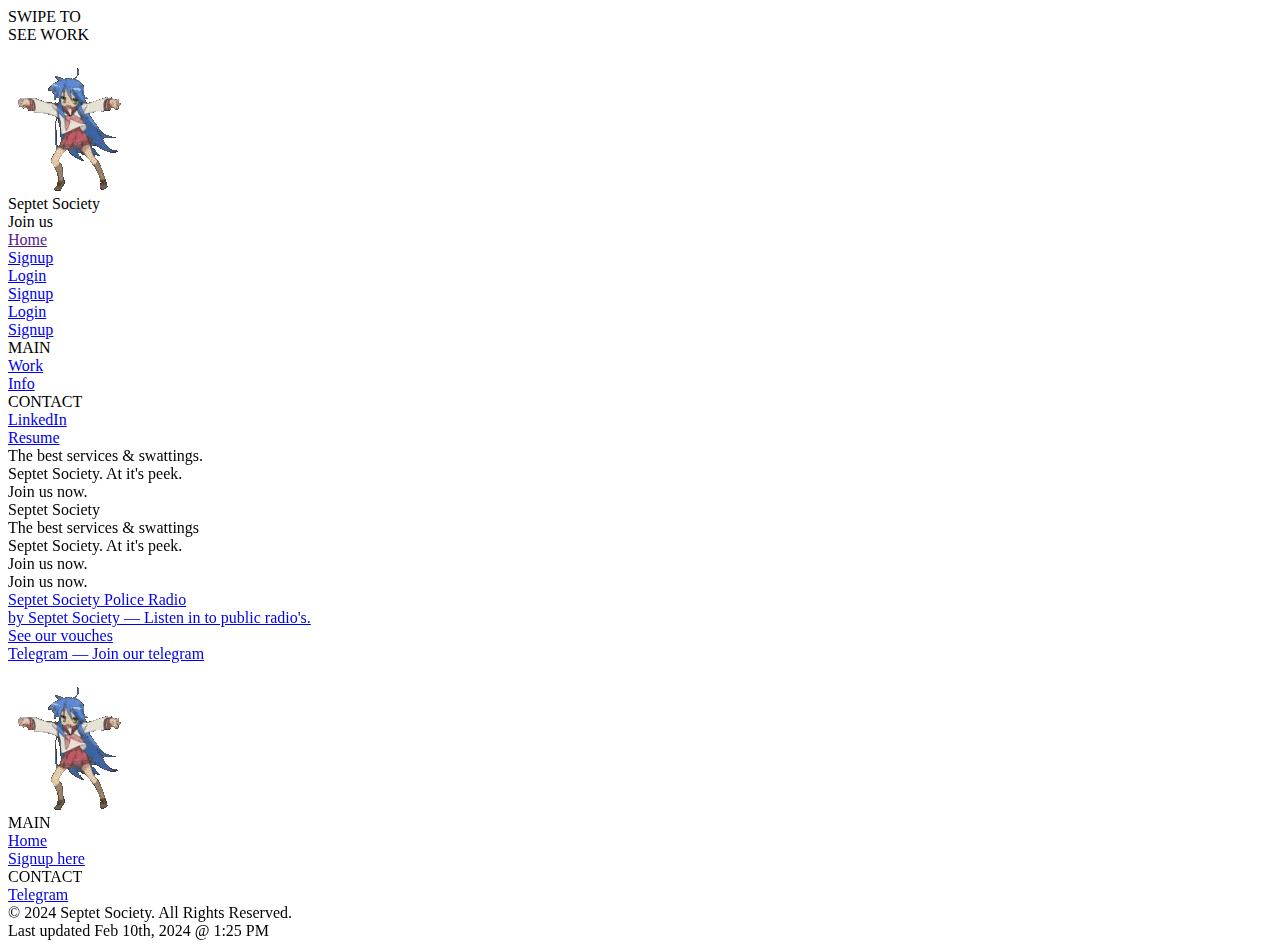
==== templates/index.html @ 54eebf38 "Change" ====
<html data-wf-domain="septet.us" data-wf-page="63dcb6e1a80e9435e330f4c5" data-wf-site="63dcb6e1a80e9454b630f4c4"
    class="w-mod-js w-mod-ix wf-inter-n4-active wf-inter-n2-active wf-inter-n1-active wf-inter-n9-active wf-inter-n6-active wf-inter-n8-active wf-inter-n5-active wf-inter-n3-active wf-inter-n7-active wf-gloock-n4-active wf-albertsans-n1-active wf-albertsans-n3-active wf-albertsans-n4-active wf-albertsans-n8-active wf-albertsans-n5-active wf-albertsans-n7-active wf-albertsans-n9-active wf-albertsans-n2-active wf-albertsans-n6-active wf-albertsans-i5-active wf-albertsans-i9-active wf-albertsans-i2-active wf-albertsans-i7-active wf-albertsans-i4-active wf-albertsans-i3-active wf-albertsans-i8-active wf-albertsans-i6-active wf-albertsans-i1-active wf-robotomono-n6-active wf-robotomono-n5-active wf-robotomono-n1-active wf-robotomono-n2-active wf-robotomono-n4-active wf-robotomono-n7-active wf-robotomono-n3-active wf-jetbrainsmono-n3-active wf-jetbrainsmono-n6-active wf-jetbrainsmono-n4-active wf-jetbrainsmono-n8-active wf-jetbrainsmono-n7-active wf-jetbrainsmono-n2-active wf-jetbrainsmono-n1-active wf-jetbrainsmono-n5-active wf-active has-scroll-init has-scroll-smooth"
    data-scroll-direction="vertical">

<head>
    <style>
        .wf-force-outline-none[tabindex="-1"]:focus {
            outline: none;
        }
    </style>
    <style>
        .wf-force-outline-none[tabindex="-1"]:focus {
            outline: none;
        }
    </style>
    <meta charset="utf-8">
    <title>Septet Society | Home</title>
    <meta property="og:type" content="website">
    <meta content="summary_large_image" name="twitter:card">
    <meta content="width=device-width, initial-scale=1" name="viewport">
    <link href="https://assets-global.website-files.com/63dcb6e1a80e9454b630f4c4/css/perryw-2023.webflow.e23cc7502.css"
        rel="stylesheet" type="text/css">
    <style>
        @media (min-width:992px) {
            html.w-mod-js:not(.w-mod-ix) [data-w-id="a91daa17-edea-3045-e068-85775e828427"] {
                display: flex;
                opacity: 1;
            }

            html.w-mod-js:not(.w-mod-ix) [data-w-id="87a46662-54f3-370f-de15-afe2ed7aa161"] {
                -webkit-transform: translate3d(0, 64px, 0) scale3d(1, 1, 1) rotateX(0) rotateY(0) rotateZ(0) skew(0, 0);
                -moz-transform: translate3d(0, 64px, 0) scale3d(1, 1, 1) rotateX(0) rotateY(0) rotateZ(0) skew(0, 0);
                -ms-transform: translate3d(0, 64px, 0) scale3d(1, 1, 1) rotateX(0) rotateY(0) rotateZ(0) skew(0, 0);
                transform: translate3d(0, 64px, 0) scale3d(1, 1, 1) rotateX(0) rotateY(0) rotateZ(0) skew(0, 0);
                opacity: 0;
            }

            html.w-mod-js:not(.w-mod-ix) [data-w-id="f0e1f336-2513-8fe9-5ccf-c79169a260b6"] {
                -webkit-transform: translate3d(0, 80px, 0) scale3d(1, 1, 1) rotateX(0) rotateY(0) rotateZ(0) skew(0, 0);
                -moz-transform: translate3d(0, 80px, 0) scale3d(1, 1, 1) rotateX(0) rotateY(0) rotateZ(0) skew(0, 0);
                -ms-transform: translate3d(0, 80px, 0) scale3d(1, 1, 1) rotateX(0) rotateY(0) rotateZ(0) skew(0, 0);
                transform: translate3d(0, 80px, 0) scale3d(1, 1, 1) rotateX(0) rotateY(0) rotateZ(0) skew(0, 0);
                opacity: 0;
            }

            html.w-mod-js:not(.w-mod-ix) [data-w-id="46fda540-ee6a-c3eb-ac8b-34d3193b5890"] {
                opacity: 0;
            }

            html.w-mod-js:not(.w-mod-ix) [data-w-id="cb1aca79-f57e-5d16-57ab-621b3d07b7f1"] {
                opacity: 0;
            }

            html.w-mod-js:not(.w-mod-ix) [data-w-id="cb198c5c-8f1f-0bfc-7f66-0461e3dc703b"] {
                opacity: 0;
            }

            html.w-mod-js:not(.w-mod-ix) [data-w-id="799aa54d-e1f4-ce89-fcc5-18fd48416d98"] {
                opacity: 0;
            }

            html.w-mod-js:not(.w-mod-ix) [data-w-id="799aa54d-e1f4-ce89-fcc5-18fd48416da7"] {
                opacity: 0;
            }

            html.w-mod-js:not(.w-mod-ix) [data-w-id="b0c475d0-ac61-3f6b-c975-29615a853f93"] {
                opacity: 0;
            }

            html.w-mod-js:not(.w-mod-ix) [data-w-id="cb198c5c-8f1f-0bfc-7f66-0461e3dc703d"] {
                opacity: 0;
            }

            html.w-mod-js:not(.w-mod-ix) [data-w-id="799aa54d-e1f4-ce89-fcc5-18fd48416d9a"] {
                opacity: 0;
            }

            html.w-mod-js:not(.w-mod-ix) [data-w-id="799aa54d-e1f4-ce89-fcc5-18fd48416da9"] {
                opacity: 0;
            }

            html.w-mod-js:not(.w-mod-ix) [data-w-id="e5c05ec2-ee56-ccf5-1f20-8a056c33fa25"] {
                opacity: 0;
            }

            html.w-mod-js:not(.w-mod-ix) [data-w-id="657cd5a2-6e44-e2a2-e8e0-d1144b4099e1"] {
                -webkit-transform: translate3d(0, 0px, 0) scale3d(1, 1, 1) rotateX(0) rotateY(0) rotateZ(0) skew(0, 0);
                -moz-transform: translate3d(0, 0px, 0) scale3d(1, 1, 1) rotateX(0) rotateY(0) rotateZ(0) skew(0, 0);
                -ms-transform: translate3d(0, 0px, 0) scale3d(1, 1, 1) rotateX(0) rotateY(0) rotateZ(0) skew(0, 0);
                transform: translate3d(0, 0px, 0) scale3d(1, 1, 1) rotateX(0) rotateY(0) rotateZ(0) skew(0, 0);
                opacity: 0.2;
            }

            html.w-mod-js:not(.w-mod-ix) [data-w-id="815c1c00-4c7f-93a9-0e8b-6fe29ddf0962"] {
                -webkit-transform: translate3d(-25vw, 0, 0) scale3d(1, 1, 1) rotateX(0) rotateY(0) rotateZ(15deg) skew(0, 0);
                -moz-transform: translate3d(-25vw, 0, 0) scale3d(1, 1, 1) rotateX(0) rotateY(0) rotateZ(15deg) skew(0, 0);
                -ms-transform: translate3d(-25vw, 0, 0) scale3d(1, 1, 1) rotateX(0) rotateY(0) rotateZ(15deg) skew(0, 0);
                transform: translate3d(-25vw, 0, 0) scale3d(1, 1, 1) rotateX(0) rotateY(0) rotateZ(15deg) skew(0, 0);
                opacity: 0.15;
            }
        }

        @media (max-width:991px) and (min-width:768px) {
            html.w-mod-js:not(.w-mod-ix) [data-w-id="a91daa17-edea-3045-e068-85775e828427"] {
                display: flex;
                opacity: 1;
            }

            html.w-mod-js:not(.w-mod-ix) [data-w-id="87a46662-54f3-370f-de15-afe2ed7aa161"] {
                -webkit-transform: translate3d(0, 64px, 0) scale3d(1, 1, 1) rotateX(0) rotateY(0) rotateZ(0) skew(0, 0);
                -moz-transform: translate3d(0, 64px, 0) scale3d(1, 1, 1) rotateX(0) rotateY(0) rotateZ(0) skew(0, 0);
                -ms-transform: translate3d(0, 64px, 0) scale3d(1, 1, 1) rotateX(0) rotateY(0) rotateZ(0) skew(0, 0);
                transform: translate3d(0, 64px, 0) scale3d(1, 1, 1) rotateX(0) rotateY(0) rotateZ(0) skew(0, 0);
                opacity: 0;
            }

            html.w-mod-js:not(.w-mod-ix) [data-w-id="f0e1f336-2513-8fe9-5ccf-c79169a260b6"] {
                -webkit-transform: translate3d(0, 80px, 0) scale3d(1, 1, 1) rotateX(0) rotateY(0) rotateZ(0) skew(0, 0);
                -moz-transform: translate3d(0, 80px, 0) scale3d(1, 1, 1) rotateX(0) rotateY(0) rotateZ(0) skew(0, 0);
                -ms-transform: translate3d(0, 80px, 0) scale3d(1, 1, 1) rotateX(0) rotateY(0) rotateZ(0) skew(0, 0);
                transform: translate3d(0, 80px, 0) scale3d(1, 1, 1) rotateX(0) rotateY(0) rotateZ(0) skew(0, 0);
                opacity: 0;
            }

            html.w-mod-js:not(.w-mod-ix) [data-w-id="46fda540-ee6a-c3eb-ac8b-34d3193b5890"] {
                opacity: 0;
            }

            html.w-mod-js:not(.w-mod-ix) [data-w-id="cb1aca79-f57e-5d16-57ab-621b3d07b7f1"] {
                opacity: 0;
            }

            html.w-mod-js:not(.w-mod-ix) [data-w-id="cb198c5c-8f1f-0bfc-7f66-0461e3dc703b"] {
                opacity: 0;
            }

            html.w-mod-js:not(.w-mod-ix) [data-w-id="799aa54d-e1f4-ce89-fcc5-18fd48416d98"] {
                opacity: 0;
            }

            html.w-mod-js:not(.w-mod-ix) [data-w-id="799aa54d-e1f4-ce89-fcc5-18fd48416da7"] {
                opacity: 0;
            }

            html.w-mod-js:not(.w-mod-ix) [data-w-id="b0c475d0-ac61-3f6b-c975-29615a853f93"] {
                opacity: 0;
            }

            html.w-mod-js:not(.w-mod-ix) [data-w-id="cb198c5c-8f1f-0bfc-7f66-0461e3dc703d"] {
                opacity: 0;
            }

            html.w-mod-js:not(.w-mod-ix) [data-w-id="799aa54d-e1f4-ce89-fcc5-18fd48416d9a"] {
                opacity: 0;
            }

            html.w-mod-js:not(.w-mod-ix) [data-w-id="799aa54d-e1f4-ce89-fcc5-18fd48416da9"] {
                opacity: 0;
            }

            html.w-mod-js:not(.w-mod-ix) [data-w-id="e5c05ec2-ee56-ccf5-1f20-8a056c33fa25"] {
                opacity: 0;
            }

            html.w-mod-js:not(.w-mod-ix) [data-w-id="657cd5a2-6e44-e2a2-e8e0-d1144b4099e1"] {
                -webkit-transform: translate3d(0, 0px, 0) scale3d(1, 1, 1) rotateX(0) rotateY(0) rotateZ(0) skew(0, 0);
                -moz-transform: translate3d(0, 0px, 0) scale3d(1, 1, 1) rotateX(0) rotateY(0) rotateZ(0) skew(0, 0);
                -ms-transform: translate3d(0, 0px, 0) scale3d(1, 1, 1) rotateX(0) rotateY(0) rotateZ(0) skew(0, 0);
                transform: translate3d(0, 0px, 0) scale3d(1, 1, 1) rotateX(0) rotateY(0) rotateZ(0) skew(0, 0);
                opacity: 0.2;
            }

            html.w-mod-js:not(.w-mod-ix) [data-w-id="815c1c00-4c7f-93a9-0e8b-6fe29ddf0962"] {
                -webkit-transform: translate3d(-25vw, 0, 0) scale3d(1, 1, 1) rotateX(0) rotateY(0) rotateZ(15deg) skew(0, 0);
                -moz-transform: translate3d(-25vw, 0, 0) scale3d(1, 1, 1) rotateX(0) rotateY(0) rotateZ(15deg) skew(0, 0);
                -ms-transform: translate3d(-25vw, 0, 0) scale3d(1, 1, 1) rotateX(0) rotateY(0) rotateZ(15deg) skew(0, 0);
                transform: translate3d(-25vw, 0, 0) scale3d(1, 1, 1) rotateX(0) rotateY(0) rotateZ(15deg) skew(0, 0);
                opacity: 0.15;
            }
        }

        @media (max-width:767px) and (min-width:480px) {
            html.w-mod-js:not(.w-mod-ix) [data-w-id="a91daa17-edea-3045-e068-85775e828427"] {
                display: flex;
                opacity: 1;
            }

            html.w-mod-js:not(.w-mod-ix) [data-w-id="87a46662-54f3-370f-de15-afe2ed7aa161"] {
                -webkit-transform: translate3d(0, 64px, 0) scale3d(1, 1, 1) rotateX(0) rotateY(0) rotateZ(0) skew(0, 0);
                -moz-transform: translate3d(0, 64px, 0) scale3d(1, 1, 1) rotateX(0) rotateY(0) rotateZ(0) skew(0, 0);
                -ms-transform: translate3d(0, 64px, 0) scale3d(1, 1, 1) rotateX(0) rotateY(0) rotateZ(0) skew(0, 0);
                transform: translate3d(0, 64px, 0) scale3d(1, 1, 1) rotateX(0) rotateY(0) rotateZ(0) skew(0, 0);
                opacity: 0;
            }

            html.w-mod-js:not(.w-mod-ix) [data-w-id="f0e1f336-2513-8fe9-5ccf-c79169a260b6"] {
                -webkit-transform: translate3d(0, 80px, 0) scale3d(1, 1, 1) rotateX(0) rotateY(0) rotateZ(0) skew(0, 0);
                -moz-transform: translate3d(0, 80px, 0) scale3d(1, 1, 1) rotateX(0) rotateY(0) rotateZ(0) skew(0, 0);
                -ms-transform: translate3d(0, 80px, 0) scale3d(1, 1, 1) rotateX(0) rotateY(0) rotateZ(0) skew(0, 0);
                transform: translate3d(0, 80px, 0) scale3d(1, 1, 1) rotateX(0) rotateY(0) rotateZ(0) skew(0, 0);
                opacity: 0;
            }

            html.w-mod-js:not(.w-mod-ix) [data-w-id="46fda540-ee6a-c3eb-ac8b-34d3193b5890"] {
                opacity: 0;
            }

            html.w-mod-js:not(.w-mod-ix) [data-w-id="cb1aca79-f57e-5d16-57ab-621b3d07b7f1"] {
                opacity: 0;
            }

            html.w-mod-js:not(.w-mod-ix) [data-w-id="cb198c5c-8f1f-0bfc-7f66-0461e3dc703b"] {
                opacity: 0;
            }

            html.w-mod-js:not(.w-mod-ix) [data-w-id="799aa54d-e1f4-ce89-fcc5-18fd48416d98"] {
                opacity: 0;
            }

            html.w-mod-js:not(.w-mod-ix) [data-w-id="799aa54d-e1f4-ce89-fcc5-18fd48416da7"] {
                opacity: 0;
            }

            html.w-mod-js:not(.w-mod-ix) [data-w-id="b0c475d0-ac61-3f6b-c975-29615a853f93"] {
                opacity: 0;
            }

            html.w-mod-js:not(.w-mod-ix) [data-w-id="cb198c5c-8f1f-0bfc-7f66-0461e3dc703d"] {
                opacity: 0;
            }

            html.w-mod-js:not(.w-mod-ix) [data-w-id="799aa54d-e1f4-ce89-fcc5-18fd48416d9a"] {
                opacity: 0;
            }

            html.w-mod-js:not(.w-mod-ix) [data-w-id="799aa54d-e1f4-ce89-fcc5-18fd48416da9"] {
                opacity: 0;
            }

            html.w-mod-js:not(.w-mod-ix) [data-w-id="e5c05ec2-ee56-ccf5-1f20-8a056c33fa25"] {
                opacity: 0;
            }

            html.w-mod-js:not(.w-mod-ix) [data-w-id="657cd5a2-6e44-e2a2-e8e0-d1144b4099e1"] {
                -webkit-transform: translate3d(0, 0px, 0) scale3d(1, 1, 1) rotateX(0) rotateY(0) rotateZ(0) skew(0, 0);
                -moz-transform: translate3d(0, 0px, 0) scale3d(1, 1, 1) rotateX(0) rotateY(0) rotateZ(0) skew(0, 0);
                -ms-transform: translate3d(0, 0px, 0) scale3d(1, 1, 1) rotateX(0) rotateY(0) rotateZ(0) skew(0, 0);
                transform: translate3d(0, 0px, 0) scale3d(1, 1, 1) rotateX(0) rotateY(0) rotateZ(0) skew(0, 0);
                opacity: 0.2;
            }

            html.w-mod-js:not(.w-mod-ix) [data-w-id="815c1c00-4c7f-93a9-0e8b-6fe29ddf0962"] {
                -webkit-transform: translate3d(-25vw, 0, 0) scale3d(1, 1, 1) rotateX(0) rotateY(0) rotateZ(15deg) skew(0, 0);
                -moz-transform: translate3d(-25vw, 0, 0) scale3d(1, 1, 1) rotateX(0) rotateY(0) rotateZ(15deg) skew(0, 0);
                -ms-transform: translate3d(-25vw, 0, 0) scale3d(1, 1, 1) rotateX(0) rotateY(0) rotateZ(15deg) skew(0, 0);
                transform: translate3d(-25vw, 0, 0) scale3d(1, 1, 1) rotateX(0) rotateY(0) rotateZ(15deg) skew(0, 0);
                opacity: 0.15;
            }

            html.w-mod-js:not(.w-mod-ix) [data-w-id="947649b5-efd3-c77d-d5e9-ca6f678434b6"] {
                display: none;
                opacity: 0;
                -webkit-transform: translate3d(36px, -24px, 0) scale3d(0.5, 0.5, null) rotateX(0) rotateY(0) rotateZ(0) skew(0, 0);
                -moz-transform: translate3d(36px, -24px, 0) scale3d(0.5, 0.5, null) rotateX(0) rotateY(0) rotateZ(0) skew(0, 0);
                -ms-transform: translate3d(36px, -24px, 0) scale3d(0.5, 0.5, null) rotateX(0) rotateY(0) rotateZ(0) skew(0, 0);
                transform: translate3d(36px, -24px, 0) scale3d(0.5, 0.5, null) rotateX(0) rotateY(0) rotateZ(0) skew(0, 0);
                transform-style: preserve-3d;
            }

            html.w-mod-js:not(.w-mod-ix) [data-w-id="1c98ec29-4361-fca3-2737-cb524bb470b1"] {
                opacity: 1;
                -webkit-transform: translate3d(0, 0, 0) scale3d(1, 1, 1) rotateX(null) rotateY(null) rotateZ(0deg) skew(0, 0);
                -moz-transform: translate3d(0, 0, 0) scale3d(1, 1, 1) rotateX(null) rotateY(null) rotateZ(0deg) skew(0, 0);
                -ms-transform: translate3d(0, 0, 0) scale3d(1, 1, 1) rotateX(null) rotateY(null) rotateZ(0deg) skew(0, 0);
                transform: translate3d(0, 0, 0) scale3d(1, 1, 1) rotateX(null) rotateY(null) rotateZ(0deg) skew(0, 0);
                transform-style: preserve-3d;
            }

            html.w-mod-js:not(.w-mod-ix) [data-w-id="90d931d5-2a2a-4508-b538-b604ad2b741f"] {
                opacity: 0;
                -webkit-transform: translate3d(0, 0, 0) scale3d(1, 1, 1) rotateX(0) rotateY(0) rotateZ(0deg) skew(0, 0);
                -moz-transform: translate3d(0, 0, 0) scale3d(1, 1, 1) rotateX(0) rotateY(0) rotateZ(0deg) skew(0, 0);
                -ms-transform: translate3d(0, 0, 0) scale3d(1, 1, 1) rotateX(0) rotateY(0) rotateZ(0deg) skew(0, 0);
                transform: translate3d(0, 0, 0) scale3d(1, 1, 1) rotateX(0) rotateY(0) rotateZ(0deg) skew(0, 0);
            }
        }

        @media (max-width:479px) {
            html.w-mod-js:not(.w-mod-ix) [data-w-id="fd80abe2-b514-5dbb-dd2b-42c8f07c8360"] {
                opacity: 1;
            }

            html.w-mod-js:not(.w-mod-ix) [data-w-id="639c1ddc-5c21-49e1-78f5-0a8638af6d6f"] {
                -webkit-transform: translate3d(0, 0px, 0) scale3d(1, 1, 1) rotateX(0) rotateY(0) rotateZ(0) skew(0, 0);
                -moz-transform: translate3d(0, 0px, 0) scale3d(1, 1, 1) rotateX(0) rotateY(0) rotateZ(0) skew(0, 0);
                -ms-transform: translate3d(0, 0px, 0) scale3d(1, 1, 1) rotateX(0) rotateY(0) rotateZ(0) skew(0, 0);
                transform: translate3d(0, 0px, 0) scale3d(1, 1, 1) rotateX(0) rotateY(0) rotateZ(0) skew(0, 0);
                opacity: 0.4;
            }

            html.w-mod-js:not(.w-mod-ix) [data-w-id="a91daa17-edea-3045-e068-85775e828427"] {
                display: flex;
                opacity: 1;
            }

            html.w-mod-js:not(.w-mod-ix) [data-w-id="c0b7da05-9e29-47c9-f176-90a460b08cbc"] {
                opacity: 0;
                -webkit-transform: translate3d(0, 48px, 0) scale3d(1, 1, 1) rotateX(0) rotateY(0) rotateZ(0) skew(0, 0);
                -moz-transform: translate3d(0, 48px, 0) scale3d(1, 1, 1) rotateX(0) rotateY(0) rotateZ(0) skew(0, 0);
                -ms-transform: translate3d(0, 48px, 0) scale3d(1, 1, 1) rotateX(0) rotateY(0) rotateZ(0) skew(0, 0);
                transform: translate3d(0, 48px, 0) scale3d(1, 1, 1) rotateX(0) rotateY(0) rotateZ(0) skew(0, 0);
            }

            html.w-mod-js:not(.w-mod-ix) [data-w-id="4f6a279d-1b18-5bf3-32ea-1e08b6e39e5e"] {
                opacity: 0;
                -webkit-transform: translate3d(0, 48px, 0) scale3d(1, 1, 1) rotateX(0) rotateY(0) rotateZ(0) skew(0, 0);
                -moz-transform: translate3d(0, 48px, 0) scale3d(1, 1, 1) rotateX(0) rotateY(0) rotateZ(0) skew(0, 0);
                -ms-transform: translate3d(0, 48px, 0) scale3d(1, 1, 1) rotateX(0) rotateY(0) rotateZ(0) skew(0, 0);
                transform: translate3d(0, 48px, 0) scale3d(1, 1, 1) rotateX(0) rotateY(0) rotateZ(0) skew(0, 0);
            }

            html.w-mod-js:not(.w-mod-ix) [data-w-id="bdb6c1db-35db-c342-e8af-29cb87d2c4d4"] {
                opacity: 0;
                -webkit-transform: translate3d(0, 48px, 0) scale3d(1, 1, 1) rotateX(0) rotateY(0) rotateZ(0) skew(0, 0);
                -moz-transform: translate3d(0, 48px, 0) scale3d(1, 1, 1) rotateX(0) rotateY(0) rotateZ(0) skew(0, 0);
                -ms-transform: translate3d(0, 48px, 0) scale3d(1, 1, 1) rotateX(0) rotateY(0) rotateZ(0) skew(0, 0);
                transform: translate3d(0, 48px, 0) scale3d(1, 1, 1) rotateX(0) rotateY(0) rotateZ(0) skew(0, 0);
            }

            html.w-mod-js:not(.w-mod-ix) [data-w-id="f0e1f336-2513-8fe9-5ccf-c79169a260b6"] {
                opacity: 0;
                -webkit-transform: translate3d(0, 64px, 0) scale3d(1, 1, 1) rotateX(0) rotateY(0) rotateZ(0) skew(0, 0);
                -moz-transform: translate3d(0, 64px, 0) scale3d(1, 1, 1) rotateX(0) rotateY(0) rotateZ(0) skew(0, 0);
                -ms-transform: translate3d(0, 64px, 0) scale3d(1, 1, 1) rotateX(0) rotateY(0) rotateZ(0) skew(0, 0);
                transform: translate3d(0, 64px, 0) scale3d(1, 1, 1) rotateX(0) rotateY(0) rotateZ(0) skew(0, 0);
            }

            html.w-mod-js:not(.w-mod-ix) [data-w-id="947649b5-efd3-c77d-d5e9-ca6f678434b6"] {
                display: none;
                opacity: 0;
                -webkit-transform: translate3d(36px, -24px, 0) scale3d(0.5, 0.5, null) rotateX(0) rotateY(0) rotateZ(0) skew(0, 0);
                -moz-transform: translate3d(36px, -24px, 0) scale3d(0.5, 0.5, null) rotateX(0) rotateY(0) rotateZ(0) skew(0, 0);
                -ms-transform: translate3d(36px, -24px, 0) scale3d(0.5, 0.5, null) rotateX(0) rotateY(0) rotateZ(0) skew(0, 0);
                transform: translate3d(36px, -24px, 0) scale3d(0.5, 0.5, null) rotateX(0) rotateY(0) rotateZ(0) skew(0, 0);
                transform-style: preserve-3d;
            }

            html.w-mod-js:not(.w-mod-ix) [data-w-id="1c98ec29-4361-fca3-2737-cb524bb470b1"] {
                opacity: 1;
                -webkit-transform: translate3d(0, 0, 0) scale3d(1, 1, 1) rotateX(null) rotateY(null) rotateZ(0deg) skew(0, 0);
                -moz-transform: translate3d(0, 0, 0) scale3d(1, 1, 1) rotateX(null) rotateY(null) rotateZ(0deg) skew(0, 0);
                -ms-transform: translate3d(0, 0, 0) scale3d(1, 1, 1) rotateX(null) rotateY(null) rotateZ(0deg) skew(0, 0);
                transform: translate3d(0, 0, 0) scale3d(1, 1, 1) rotateX(null) rotateY(null) rotateZ(0deg) skew(0, 0);
                transform-style: preserve-3d;
            }

            html.w-mod-js:not(.w-mod-ix) [data-w-id="90d931d5-2a2a-4508-b538-b604ad2b741f"] {
                opacity: 0;
                -webkit-transform: translate3d(0, 0, 0) scale3d(1, 1, 1) rotateX(0) rotateY(0) rotateZ(0deg) skew(0, 0);
                -moz-transform: translate3d(0, 0, 0) scale3d(1, 1, 1) rotateX(0) rotateY(0) rotateZ(0deg) skew(0, 0);
                -ms-transform: translate3d(0, 0, 0) scale3d(1, 1, 1) rotateX(0) rotateY(0) rotateZ(0deg) skew(0, 0);
                transform: translate3d(0, 0, 0) scale3d(1, 1, 1) rotateX(0) rotateY(0) rotateZ(0deg) skew(0, 0);
            }
        }
    </style>
    <link href="https://fonts.googleapis.com" rel="preconnect">
    <link href="https://fonts.gstatic.com" rel="preconnect" crossorigin="anonymous">
    <script src="https://ajax.googleapis.com/ajax/libs/webfont/1.6.26/webfont.js" type="text/javascript"></script>
    <link rel="stylesheet"
        href="https://fonts.googleapis.com/css?family=Inter:100,200,300,regular,500,600,700,800,900%7CAlbert+Sans:100,200,300,regular,500,600,700,800,900,100italic,200italic,300italic,italic,500italic,600italic,700italic,800italic,900italic%7CRoboto+Mono:100,200,300,regular,500,600,700%7CJetBrains+Mono:100,200,300,regular,500,600,700,800%7CGloock:regular"
        media="all">
    <link rel="stylesheet"
        href="http://fonts.googleapis.com/css?family=Inter:100,200,300,regular,500,600,700,800,900%7CAlbert+Sans:100,200,300,regular,500,600,700,800,900,100italic,200italic,300italic,italic,500italic,600italic,700italic,800italic,900italic%7CRoboto+Mono:100,200,300,regular,500,600,700%7CJetBrains+Mono:100,200,300,regular,500,600,700,800%7CGloock:regular"
        media="all">
    <script
        type="text/javascript">WebFont.load({ google: { families: ["Inter:100,200,300,regular,500,600,700,800,900", "Albert Sans:100,200,300,regular,500,600,700,800,900,100italic,200italic,300italic,italic,500italic,600italic,700italic,800italic,900italic", "Roboto Mono:100,200,300,regular,500,600,700", "JetBrains Mono:100,200,300,regular,500,600,700,800", "Gloock:regular"] } });</script>
    <script
        type="text/javascript">!function (o, c) { var n = c.documentElement, t = " w-mod-"; n.className += t + "js", ("ontouchstart" in o || o.DocumentTouch && c instanceof DocumentTouch) && (n.className += t + "touch") }(window, document);</script>
    <link href="/static/image/favicon.gif" rel="shortcut icon" type="image/x-icon">
    <link
        href="https://assets-global.website-files.com/63dcb6e1a80e9454b630f4c4/64196f719672c9e8be9bc430_wch-webclip.png"
        rel="apple-touch-icon">
    <script async="" src="https://www.googletagmanager.com/gtag/js?id=G-HZDKGDQBT7"></script>
    <script
        type="text/javascript">window.dataLayer = window.dataLayer || []; function gtag() { dataLayer.push(arguments); } gtag('js', new Date()); gtag('set', 'developer_id.dZGVlNj', true); gtag('config', 'G-HZDKGDQBT7');</script>
    <!-- Google tag (gtag.js) -->

    <script async="" src="https://www.googletagmanager.com/gtag/js?id=G-HZDKGDQBT7"></script>

    <script>

        window.dataLayer = window.dataLayer || [];
        function gtag() { dataLayer.push(arguments); }
        gtag('js', new Date());

        gtag('config', 'G-HZDKGDQBT7');

    </script>


    <!-- Hide Scrollbar -->

    <style>
        remove body {
            -ms-overflow-style: none;
            overflow: -moz-scrollbars-none;
        }

        body::-webkit-scrollbar {
            display: none;
        }
    </style>



    <!-- Element Pointer Events -->

    <style>
        .section-nav {
            pointer-events: none;
        }

        .nav-pill {
            pointer-events: auto;
        }

        .chip-socials {
            pointer-events: auto;
        }

        .section-back {
            pointer-events: none;
        }

        .button-project-back {
            pointer-events: auto;
        }

        .sidebar-structure {
            pointer-events: none;
        }

        .sidebar-content {
            pointer-events: auto;
        }

        .section-nav-desktop {
            pointer-events: none;
        }

        .logo-block {
            pointer-events: auto;
        }

        .chip-socials-wrapper {
            pointer-events: auto;
        }

        .nav-pill {
            pointer-events: auto;
        }

        .project-loading-overlay {
            pointer-events: none;
        }

        .nav-menu-button {
            pointer-events: auto;
        }

        .next-project-fade {
            pointer-events: none;
        }
    </style>
    <style>
        body {
            -ms-overflow-style: none;
            overflow: -moz-scrollbars-none;
        }

        body::-webkit-scrollbar {
            display: none;
        }
    </style>
</head>

<body class="body">
    <div data-w-id="a91daa17-edea-3045-e068-85775e828427" class="loading-overlay" style="display: none; opacity: 0;">
        <img src="https://assets-global.website-files.com/63dcb6e1a80e9454b630f4c4/645df90657e6ec4e4ed2e236_loading-dots.gif"
            loading="lazy" alt="" class="logo-loading">
        <div class="text-loading">Pls wait 👮&zwj;♂️</div>
    </div>
    <div data-w-id="fd80abe2-b514-5dbb-dd2b-42c8f07c8360" class="swipe-indicator-wrapper">
        <div class="text-swipe-to-see-work">SWIPE TO</div><img
            src="https://assets-global.website-files.com/63dcb6e1a80e9454b630f4c4/64097027d8cc0cb902ffc6bd_icon-swipe-up.svg"
            loading="lazy" alt="" class="icon-hero-swipe">
        <div class="text-swipe-to-see-work">SEE WORK</div>
    </div>
    <div style="opacity: 1;" class="section-nav">
        <div class="nav-bar">
            <div class="nav-left-wrapper">
                <div class="logo-block"><img src="/static/image/favicon.gif" loading="lazy" alt="" class="logomark">
                    <div class="logo-text">
                        <div class="text-logo">Septet Society</div>
                        <div class="text-underlogo">Join us</div>
                    </div>
                </div>
            </div>
            <div class="nav-pill-wrapper">
                <div class="nav-indicator-glow"></div>
                <div class="nav-pill"><a href="" class="nav-toggle work w-inline-block">
                        <div class="text-nav-toggle">Home</div>
                    </a><a data-w-id="b60fd352-a0aa-70fb-ab78-6a5d05bbacd8" href="/newuser"
                        class="nav-toggle w-inline-block">
                        <div class="text-nav-toggle">Signup</div>
                    </a>
                    <div class="nav-indicator-pill"></div>
                </div>
            </div>
            <div class="nav-right-wrapper">
                <div class="chip-socials-wrapper"><a href="/signin" target="_blank" class="chip-socials w-inline-block">
                        <div class="text-socialnav">Login</div><img
                            src="https://assets-global.website-files.com/63dcb6e1a80e9454b630f4c4/63e0b50ea0956f4526968ef1_23-icon-external.svg"
                            loading="lazy" alt="" class="icon-external">
                    </a><a href="/newuser" target="_blank" class="chip-socials w-inline-block">
                        <div class="text-socialnav">Signup</div><img
                            src="https://assets-global.website-files.com/63dcb6e1a80e9454b630f4c4/63e0b50ea0956f4526968ef1_23-icon-external.svg"
                            loading="lazy" alt="" class="icon-external">
                    </a></div><a data-w-id="1c98ec29-4361-fca3-2737-cb524bb470b0" href="#"
                    class="nav-menu-button w-inline-block"><img
                        src="https://assets-global.website-files.com/63dcb6e1a80e9454b630f4c4/644c8981f87a7036b4c7fa64_icon-%40.svg"
                        loading="lazy" data-w-id="1c98ec29-4361-fca3-2737-cb524bb470b1" alt="" class="icon-contact"><img
                        src="https://assets-global.website-files.com/63dcb6e1a80e9454b630f4c4/645a01ff46a1cf3d85d90049_icon-close.svg"
                        loading="lazy" data-w-id="90d931d5-2a2a-4508-b538-b604ad2b741f" alt=""
                        class="icon-contact-close"></a>
            </div>
        </div>
    </div>
    <div data-w-id="947649b5-efd3-c77d-d5e9-ca6f678434b6" class="mobile-popup-menu"><a href="/signin" target="_blank"
            class="popup-menu-item w-inline-block">
            <div class="text-popup-menu">Login</div><img
                src="https://assets-global.website-files.com/63dcb6e1a80e9454b630f4c4/644ca61c76573b18898f41f8_icon-open.svg"
                loading="lazy" alt="" class="icon-popup-external">
        </a><a href="/newuser" target="_blank" class="popup-menu-item w-inline-block">
            <div class="text-popup-menu">Signup</div><img
                src="https://assets-global.website-files.com/63dcb6e1a80e9454b630f4c4/644ca61c76573b18898f41f8_icon-open.svg"
                loading="lazy" alt="" class="icon-popup-external">
        </a></div>
    <div class="menu-mobile">
        <div class="menu-cards-wrapper">
            <div class="menu-card">
                <div class="text-menu-overline">MAIN</div>
                <div class="menu-items-wrapper"><a href="#" class="menu-item w-inline-block">
                        <div class="text-mobile-menu">Work</div>
                    </a><a href="#" class="menu-item w-inline-block">
                        <div class="text-mobile-menu">Info</div>
                    </a></div>
            </div>
            <div class="menu-card">
                <div class="text-menu-overline">CONTACT</div>
                <div class="menu-items-wrapper"><a href="/signin" target="_blank" class="menu-item w-inline-block">
                        <div class="text-mobile-menu">LinkedIn</div><img
                            src="https://assets-global.website-files.com/63dcb6e1a80e9454b630f4c4/63e0b50ea0956f4526968ef1_23-icon-external.svg"
                            loading="lazy" alt="" class="icon-external-menu">
                    </a><a href="#" class="menu-item w-inline-block">
                        <div class="text-mobile-menu">Resume</div><img
                            src="https://assets-global.website-files.com/63dcb6e1a80e9454b630f4c4/63e0b50ea0956f4526968ef1_23-icon-external.svg"
                            loading="lazy" alt="" class="icon-external-menu">
                    </a></div>
            </div>
        </div>
    </div>
    <div class="locomotive-scroll" data-scroll-section-id="section0" data-scroll-section-inview=""
        style="transform: matrix3d(1, 0, 0, 0, 0, 1, 0, 0, 0, 0, 1, 0, 0, 0, 0, 1); opacity: 1; pointer-events: all;">
        <div class="section-hero">
            <div class="hero-fade">
                <div data-w-id="e5c05ec2-ee56-ccf5-1f20-8a056c33fa25" class="scroll-wrapper" style="opacity: 1;"><img
                        src="https://assets-global.website-files.com/63dcb6e1a80e9454b630f4c4/63e206eedd964a5c5db19c91_23-icon-arrow-down.svg"
                        loading="lazy" data-w-id="657cd5a2-6e44-e2a2-e8e0-d1144b4099e1" alt="" class="icon-scroll-down"
                        style="transform: translate3d(0px, 0px, 0px) scale3d(1, 1, 1) rotateX(0deg) rotateY(0deg) rotateZ(0deg) skew(0deg, 0deg); transform-style: preserve-3d; opacity: 0.4;">
                </div>
            </div>
            <div data-w-id="87a46662-54f3-370f-de15-afe2ed7aa161" class="container-hero-image"
                style="transform: translate3d(0px, 0px, 0px) scale3d(1, 1, 1) rotateX(0deg) rotateY(0deg) rotateZ(0deg) skew(0deg, 0deg); transform-style: preserve-3d; opacity: 1;">
                <div data-w-id="46fda540-ee6a-c3eb-ac8b-34d3193b5890" class="glare-item-top outer-edge"
                    style="opacity: 1;"></div>
                <div class="window-outline">
                    <div class="glare-item-top hero-inner"></div>
                    <div class="window-main">
                        <div data-w-id="815c1c00-4c7f-93a9-0e8b-6fe29ddf0962" class="shine-wrapper"
                            style="transform: translate3d(0.8573vw, 0px, 0px) scale3d(1, 1, 1) rotateX(0deg) rotateY(0deg) rotateZ(15deg) skew(0deg, 0deg); transform-style: preserve-3d; opacity: 0.15; will-change: transform;">
                            <div class="shine-small"></div>
                            <div class="shine-big"></div>
                        </div>
                        <div class="window-bar">
                            <div class="window-dots-wrapper">
                                <div class="dot red"></div>
                                <div class="dot yellow"></div>
                                <div class="dot green"></div>
                            </div><img
                                src="https://assets-global.website-files.com/63dcb6e1a80e9454b630f4c4/64647bd0f92c6bb858b22871_icon-plus.svg"
                                loading="lazy" alt="" class="icon-windowbar-plus">
                        </div>
                        <div class="window-content">
                            <div class="hero-text-content">
                                <div class="text-hero">The best services &amp; <span
                                        class="text-hero-serif">swattings.</span></div>
                                <div class="hero-about-grid">
                                    <div class="hero-about-null"></div>
                                    <div id="w-node-ebb1e125-4f59-8cf6-0b73-376972364a52-e330f4c5">
                                        <div id="w-node-_785630cc-b7d0-294c-4a1a-e673b5a8db79-e330f4c5"
                                            class="text-hero-about">Septet Society. At it's peek.<br><span
                                                class="text-hero-about-formerly">Join us now.</span>
                                        </div>
                                    </div>
                                </div>
                            </div>
                            <div class="window-grain"></div>
                        </div>
                    </div>
                </div>
            </div>
            <div class="hero-bg-gradient"></div>
            <div class="hero-noise"></div>
        </div>
        <div class="section-hero-portrait">
            <div class="hero-portrait-main">
                <div data-w-id="c0b7da05-9e29-47c9-f176-90a460b08cbc" class="hero-portrait-top">
                    <div class="overline-wrapper">
                        <div class="icon-section-dot"></div>
                        <div class="text-portrait-overline">Septet Society</div>
                    </div>
                    <div class="text-hero portrait">The best services <span>&amp;</span> <span
                            class="text-hero-serif">swattings</span></div>
                </div>
                <div data-w-id="4f6a279d-1b18-5bf3-32ea-1e08b6e39e5e" class="hero-portrait-bottom">
                    <div class="text-portrait-secondary"><span class="text-open-to-new-opportunities">Septet Society. At
                            it's peek.<br>&zwj;</span>Join us now.</div>
                </div>
            </div>
            <div data-w-id="bdb6c1db-35db-c342-e8af-29cb87d2c4d4" class="divider-scroll-wrapper">
                <div class="hero-portrait-divider"></div>
                <div class="hero-portrait-scroll"><img
                        src="https://assets-global.website-files.com/63dcb6e1a80e9454b630f4c4/63e206eedd964a5c5db19c91_23-icon-arrow-down.svg"
                        loading="lazy" data-w-id="639c1ddc-5c21-49e1-78f5-0a8638af6d6f" alt=""
                        class="icon-scroll-down portrait">
                    <div class="text-portrait-overline selected-work">Join us now.</div>
                </div>
            </div>
            <div class="hero-noise"></div>
        </div>
        <div data-w-id="3810876f-88a5-c72e-2e50-9f9ee6af2d4a" class="section-projects">
            <div data-w-id="f0e1f336-2513-8fe9-5ccf-c79169a260b6" class="container-projects"
                style="transform: translate3d(0px, 0px, 0px) scale3d(1, 1, 1) rotateX(0deg) rotateY(0deg) rotateZ(0deg) skew(0deg, 0deg); transform-style: preserve-3d; opacity: 1;">
                <div class="project-card-outline">
                    <div data-w-id="cb1aca79-f57e-5d16-57ab-621b3d07b7f1" class="glare-item-top outer-edge"
                        style="opacity: 1;"></div><a data-w-id="81bb28b3-0cac-8b9c-c382-04fd4917df75"
                        href="/checkpoint/radio" class="project-card w-inline-block">
                        <div data-w-id="b0c475d0-ac61-3f6b-c975-29615a853f93" class="glare-item-top inner-edge"
                            style="opacity: 1;"></div>
                        <div class="projectcard-top">
                            <div class="projectcard-title-row">
                                <div class="text-projectcard-title">Septet Society Police Radio</div><img
                                    src="https://assets-global.website-files.com/63dcb6e1a80e9454b630f4c4/641284285486aaab07feafaa_icon-arrow-project.svg"
                                    loading="lazy" alt="" class="icon-projectcard-arrow"
                                    style="transform: translate3d(0px, 0px, 0px) scale3d(1, 1, 1) rotateX(0deg) rotateY(0deg) rotateZ(0deg) skew(0deg, 0deg); transform-style: preserve-3d;">
                            </div>
                            <div class="text-projectcard-description"><span
                                    class="text-projectcard-description-company">by Septet Society</span> — Listen in to
                                public radio's.</div>
                        </div><img
                            src="https://kmmvdmaxwkvfkpvshrnn.supabase.co/storage/v1/object/public/pfp/c45a757c99d5e79061e53c499cb9ee13.png"
                            loading="lazy"
                            sizes="(max-width: 479px) 80vw, (max-width: 767px) 84vw, (max-width: 991px) 75vw, (max-width: 1439px) 727.1796875px, (max-width: 1919px) 865.78125px, 1193.3828125px"
                            srcset="https://kmmvdmaxwkvfkpvshrnn.supabase.co/storage/v1/object/public/pfp/c45a757c99d5e79061e53c499cb9ee13.png"
                            alt="" class="project-thumbnail"
                            style="transform: translate3d(0px, 0px, 0px) scale3d(1, 1, 1) rotateX(0deg) rotateY(0deg) rotateZ(0deg) skew(0deg, 0deg); transform-style: preserve-3d;">
                        <div class="project-card-colour stadiabt" style="opacity: 0;"></div>
                    </a>
                </div>
                <div class="project-card-outline">
                    <div data-w-id="cb198c5c-8f1f-0bfc-7f66-0461e3dc703b" class="glare-item-top outer-edge"
                        style="opacity: 1;"></div><a data-w-id="cb198c5c-8f1f-0bfc-7f66-0461e3dc703c"
                        href="https://t.me/septetsociety" class="project-card w-inline-block">
                        <div data-w-id="cb198c5c-8f1f-0bfc-7f66-0461e3dc703d" class="glare-item-top inner-edge"
                            style="opacity: 1;"></div>
                        <div class="projectcard-top">
                            <div class="projectcard-title-row">
                                <div class="text-projectcard-title">See our vouches</div><img
                                    src="https://assets-global.website-files.com/63dcb6e1a80e9454b630f4c4/641284285486aaab07feafaa_icon-arrow-project.svg"
                                    loading="lazy" alt="" class="icon-projectcard-arrow"
                                    style="transform: translate3d(0px, 0px, 0px) scale3d(1, 1, 1) rotateX(0deg) rotateY(0deg) rotateZ(0deg) skew(0deg, 0deg); transform-style: preserve-3d;">
                            </div>
                            <div class="text-projectcard-description"><span
                                    class="text-projectcard-description-company">Telegram</span> — Join our telegram
                            </div>
                        </div><img src="" loading="lazy"
                            sizes="(max-width: 479px) 80vw, (max-width: 767px) 84vw, (max-width: 991px) 75vw, (max-width: 1439px) 727.1796875px, (max-width: 1919px) 865.78125px, 1193.3828125px"
                            srcset="" alt="" class="project-thumbnail"
                            style="transform: translate3d(0px, 0px, 0px) scale3d(1, 1, 1) rotateX(0deg) rotateY(0deg) rotateZ(0deg) skew(0deg, 0deg); transform-style: preserve-3d;">
                        <div class="project-card-colour thn" style="opacity: 0;"></div>
                    </a>
                </div>


            </div>
        </div>
        <div data-w-id="ee1e9c3e-a1c6-2190-15b3-1daea0409ed7" class="section-footer">
            <div class="container-footer">
                <div class="footer-top-wrapper"><img src="/static/image/favicon.gif" loading="lazy" alt=""
                        class="logomark-footer">
                    <div class="footer-links-column-wrapper">
                        <div class="footer-links-column">
                            <div class="text-footer-links-overline">MAIN</div>
                            <div class="footer-links-wrapper"><a href="/" aria-current="page"
                                    class="footer-link w-inline-block">
                                    <div class="text-footer-link">Home</div>
                                </a><a href="/newuser" class="footer-link w-inline-block">
                                    <div class="text-footer-link">Signup here</div>
                                </a></div>
                        </div>
                        <div class="footer-links-column">
                            <div class="text-footer-links-overline">CONTACT</div>
                            <div class="footer-links-wrapper"><a href="https://t.me/septetsociety" target="_blank"
                                    class="footer-link w-inline-block">
                                    <div class="text-footer-link">Telegram</div><img
                                        src="https://assets-global.website-files.com/63dcb6e1a80e9454b630f4c4/63e0b50ea0956f4526968ef1_23-icon-external.svg"
                                        loading="lazy" alt="" class="icon-external">
                                </a></div>
                        </div>
                    </div>
                </div>
                <div class="footer-bottom-wrapper">
                    <div class="footer-bottom-left">
                        <div class="text-footer-copyright">© 2024 Septet Society. All Rights Reserved.</div>

                    </div>
                    <div class="footer-bottom-right">
                        <div class="text-last-updated"> Last updated Feb 10th, 2024 @ 1:25 PM</div>
                    </div>
                </div>
            </div>
        </div>
    </div>
    <script src="https://d3e54v103j8qbb.cloudfront.net/js/jquery-3.5.1.min.dc5e7f18c8.js?site=63dcb6e1a80e9454b630f4c4"
        type="text/javascript" integrity="sha256-9/aliU8dGd2tb6OSsuzixeV4y/faTqgFtohetphbbj0="
        crossorigin="anonymous"></script>
    <script src="https://assets-global.website-files.com/63dcb6e1a80e9454b630f4c4/js/webflow.42e0438a5.js"
        type="text/javascript"></script><!-- Page Transition Delays -->

    <script>

        $('.nav-toggle').click(function (e) {
            e.preventDefault();
            var goTo = this.getAttribute("href");

            setTimeout(function () {
                window.location = goTo;
            }, 600);
        });

    </script>

    <script>

        $('.project-card').click(function (e) {
            e.preventDefault();
            var goTo = this.getAttribute("href");

            setTimeout(function () {
                window.location = goTo;
            }, 1200);
        });

    </script>

    <script>

        $('.button-project-back').click(function (e) {
            e.preventDefault();
            var goTo = this.getAttribute("href");

            setTimeout(function () {
                window.location = goTo;
            }, 1000);
        });

    </script>

    <!-- Safari Back Button Animation Fix -->

    <script>
        $(window).bind("pageshow", function (event) {
            if (event.originalEvent.persisted) {
                window.location.reload()
            }
        });
    </script>
    <link rel="stylesheet" href="https://cdn.jsdelivr.net/npm/locomotive-scroll@3.5.4/dist/locomotive-scroll.css">
    <script src="https://cdn.jsdelivr.net/npm/locomotive-scroll@4.1.1/dist/locomotive-scroll.min.js"></script>
    <script>
        const locoScroll = new LocomotiveScroll({
            el: document.querySelector(".locomotive-scroll"),
            smooth: true,
            multiplier: 1,
        });

        // Wait 2 seconds then calculate the new page height
        setTimeout(() => {
            locoScroll.update();
        }, 2000);
    </script><span class="c-scrollbar"><span class="c-scrollbar_thumb"
            style="height: 235.373px; transform: matrix3d(1, 0, 0, 0, 0, 1, 0, 0, 0, 0, 1, 0, 0, 0, 0, 1);"></span></span>

    <style>
        .c-scrollbar_thumb {
            background: rgba(242, 242, 242, 0.2);
        }
    </style>
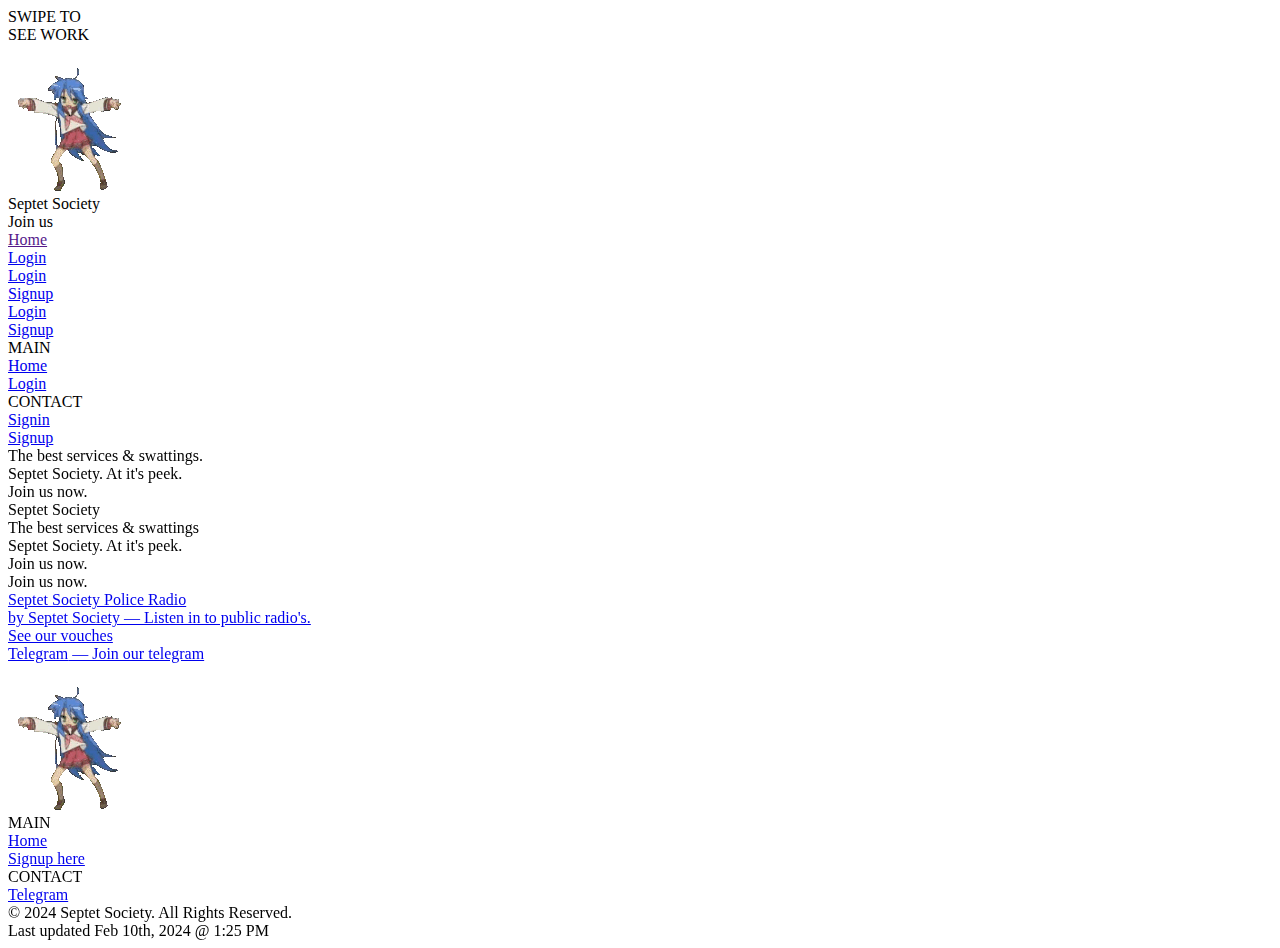
==== commit c18e6045: "Added real user count" ====
--- a/templates/index.html
+++ b/templates/index.html
@@ -510,9 +510,9 @@
                 <div class="nav-indicator-glow"></div>
                 <div class="nav-pill"><a href="" class="nav-toggle work w-inline-block">
                         <div class="text-nav-toggle">Home</div>
-                    </a><a data-w-id="b60fd352-a0aa-70fb-ab78-6a5d05bbacd8" href="/newuser"
+                    </a><a data-w-id="b60fd352-a0aa-70fb-ab78-6a5d05bbacd8" href="/signin"
                         class="nav-toggle w-inline-block">
-                        <div class="text-nav-toggle">Signup</div>
+                        <div class="text-nav-toggle">Login</div>
                     </a>
                     <div class="nav-indicator-pill"></div>
                 </div>
@@ -550,20 +550,20 @@
         <div class="menu-cards-wrapper">
             <div class="menu-card">
                 <div class="text-menu-overline">MAIN</div>
-                <div class="menu-items-wrapper"><a href="#" class="menu-item w-inline-block">
-                        <div class="text-mobile-menu">Work</div>
-                    </a><a href="#" class="menu-item w-inline-block">
-                        <div class="text-mobile-menu">Info</div>
+                <div class="menu-items-wrapper"><a href="/" class="menu-item w-inline-block">
+                        <div class="text-mobile-menu">Home</div>
+                    </a><a href="/signin" class="menu-item w-inline-block">
+                        <div class="text-mobile-menu">Login</div>
                     </a></div>
             </div>
             <div class="menu-card">
                 <div class="text-menu-overline">CONTACT</div>
                 <div class="menu-items-wrapper"><a href="/signin" target="_blank" class="menu-item w-inline-block">
-                        <div class="text-mobile-menu">LinkedIn</div><img
+                        <div class="text-mobile-menu">Signin</div><img
                             src="https://assets-global.website-files.com/63dcb6e1a80e9454b630f4c4/63e0b50ea0956f4526968ef1_23-icon-external.svg"
                             loading="lazy" alt="" class="icon-external-menu">
-                    </a><a href="#" class="menu-item w-inline-block">
-                        <div class="text-mobile-menu">Resume</div><img
+                    </a><a href="/newuser" class="menu-item w-inline-block">
+                        <div class="text-mobile-menu">Signup</div><img
                             src="https://assets-global.website-files.com/63dcb6e1a80e9454b630f4c4/63e0b50ea0956f4526968ef1_23-icon-external.svg"
                             loading="lazy" alt="" class="icon-external-menu">
                     </a></div>
